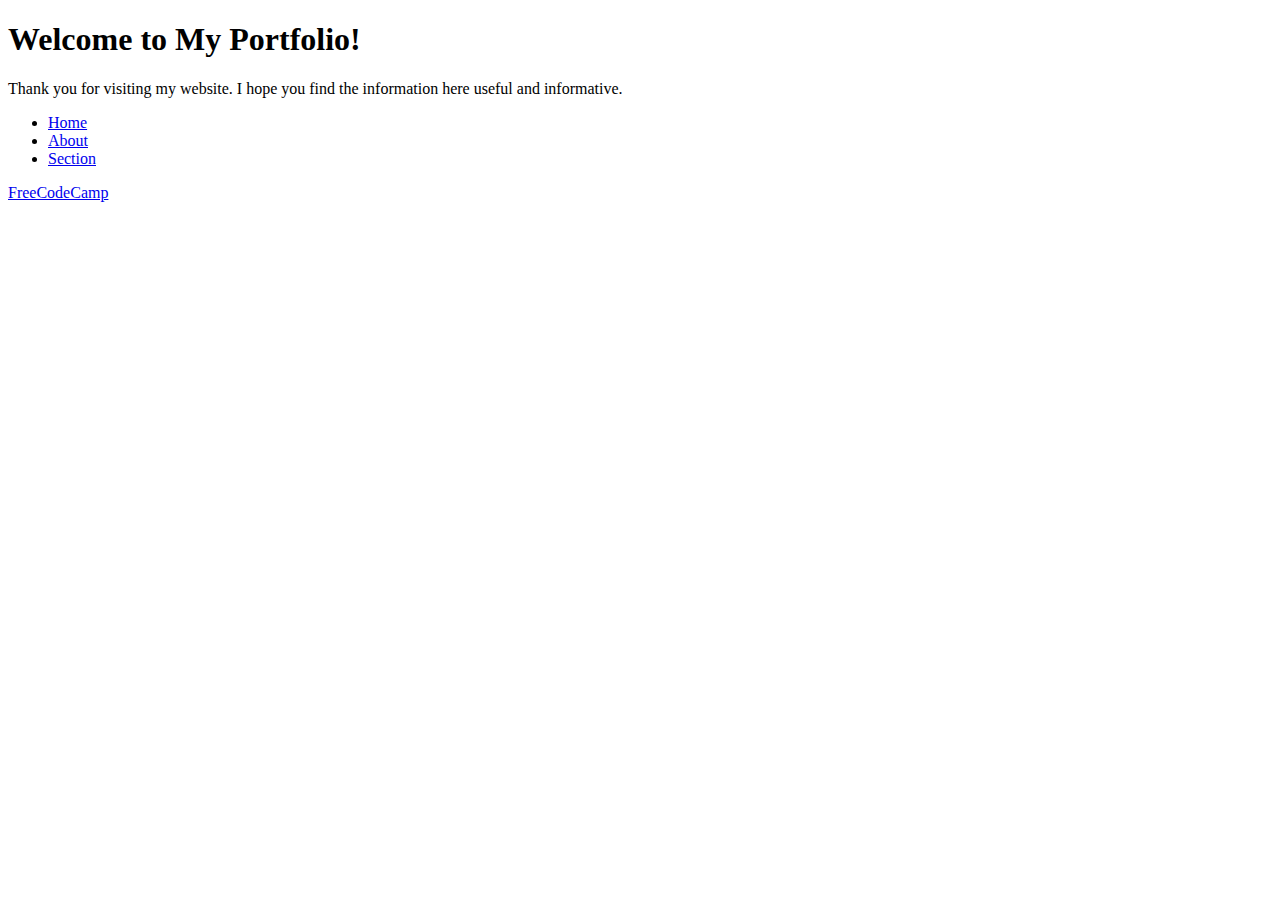
==== portfolio/portfolio.html @ 6e0b1573 "first part done" ====
<!DOCTYPEHTML>
<html>
    <link rel ="stylesheet" href="styles.css"/> 
  <head > 
    <section id="welcome-section">
  <h1>Welcome to My Portfolio!</h1>
  <p>Thank you for visiting my website. I hope you find the information here useful and informative.</p>
</section>
 
  <a href="https://personal-portfolio.freecodecamp.rocks"/>
</div>
<nav id="navbar">
  <ul>
    <a id="profile-link" target="_blank"></a>
    <li><a href="#Home" target="_blank">Home</a></li>
    <li><a href="#About"target="_blank">About</a></li>
    <li><a href="#Section"target="_blank">Section</a></li>
  </ul>
  <a id="profile-link" href="www.freecodecamp.org" target="blank">FreeCodeCamp</a>
</nav>
  </head>
  <body>
   
  </body>
</html>
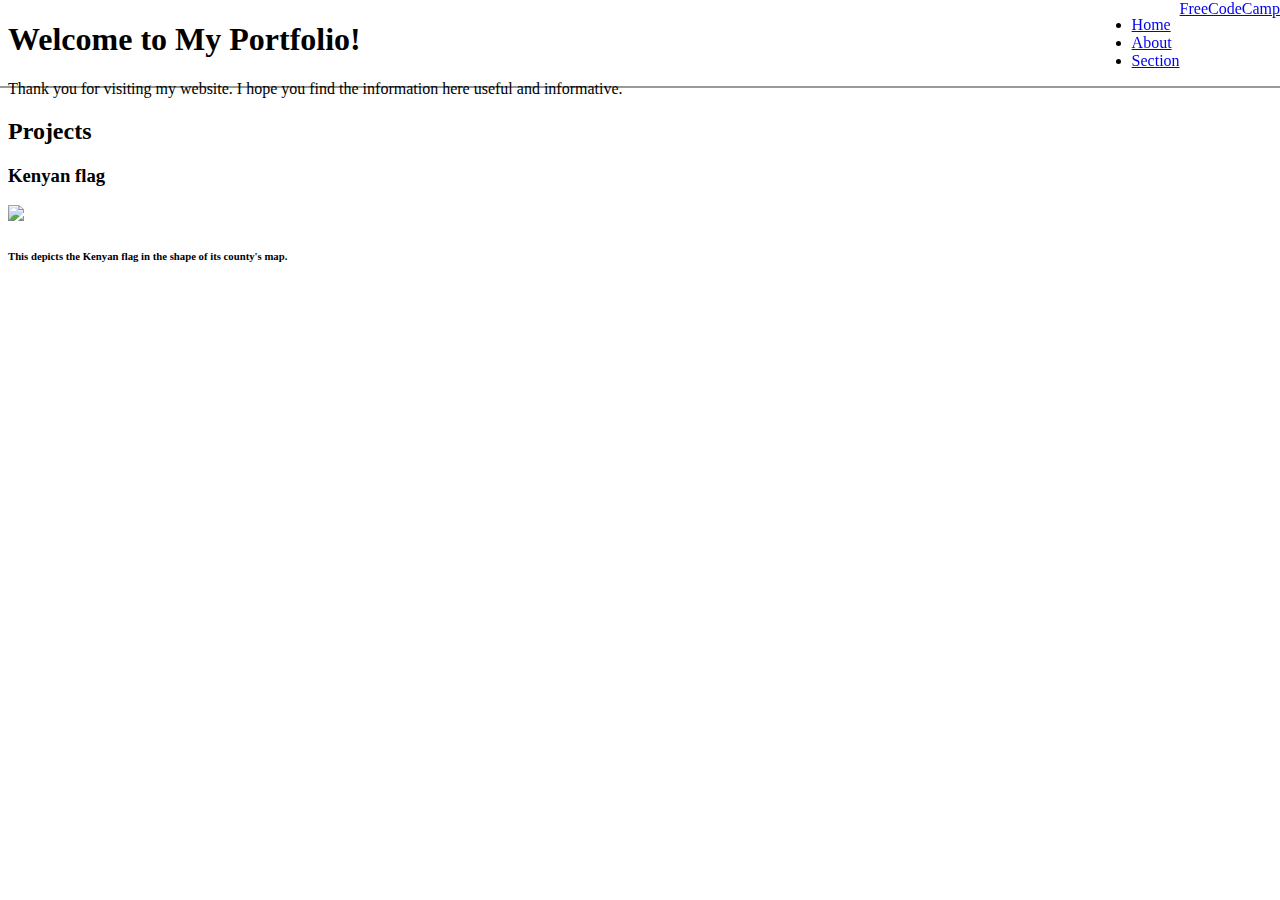
==== commit d2ad0413: "'addedfeature'" ====
--- a/portfolio/portfolio.html
+++ b/portfolio/portfolio.html
@@ -6,7 +6,7 @@
   <h1>Welcome to My Portfolio!</h1>
   <p>Thank you for visiting my website. I hope you find the information here useful and informative.</p>
 </section>
- 
+
   <a href="https://personal-portfolio.freecodecamp.rocks"/>
 </div>
 <nav id="navbar">
@@ -20,6 +20,15 @@
 </nav>
   </head>
   <body>
-   
+    <projects>
+      <section id="projects">
+  <h2>Projects</h2>
+    <div class="project-tile">
+     
+      <h3>Kenyan flag </h3>
+      <a href="https://media.istockphoto.com/id/1190603924/vector/kenya.jpg?s=612x612&w=0&k=20&c=WwcctM6JE6UwPJTDfaSpSEvO5PQZI1Kc4YqGublIThg="></a>
+      <img src="https://media.istockphoto.com/id/1190603924/vector/kenya.jpg?s=612x612&w=0&k=20&c=WwcctM6JE6UwPJTDfaSpSEvO5PQZI1Kc4YqGublIThg=".jpg">
+      <p><h6>This depicts the Kenyan flag in the shape of its county's map.</h6></p>
+  </div>
   </body>
 </html>--- a/portfolio/styles.css
+++ b/portfolio/styles.css
@@ -0,0 +1,32 @@
+/*#navbar ul li {
+    display: block;
+    margin-bottom: 10px;
+  }
+#navbar {
+  position: fixed;
+  top: 10;
+  left: 0;
+  width: 50%;
+  padding: 100px;
+  
+}
+*/
+
+#navbar {
+    display: flex;
+    justify-content: flex-end;
+    position: fixed;
+    top: 0;
+    left: 0;
+    width: 100%;
+    background: var(--main-red);
+    box-shadow: 0 2px 0 rgba(0, 0, 0, 0.4);
+    z-index: 10;
+}
+
+/*
+#navbar ul li {
+    display: flex;
+    margin-right: 2rem;
+}
+*/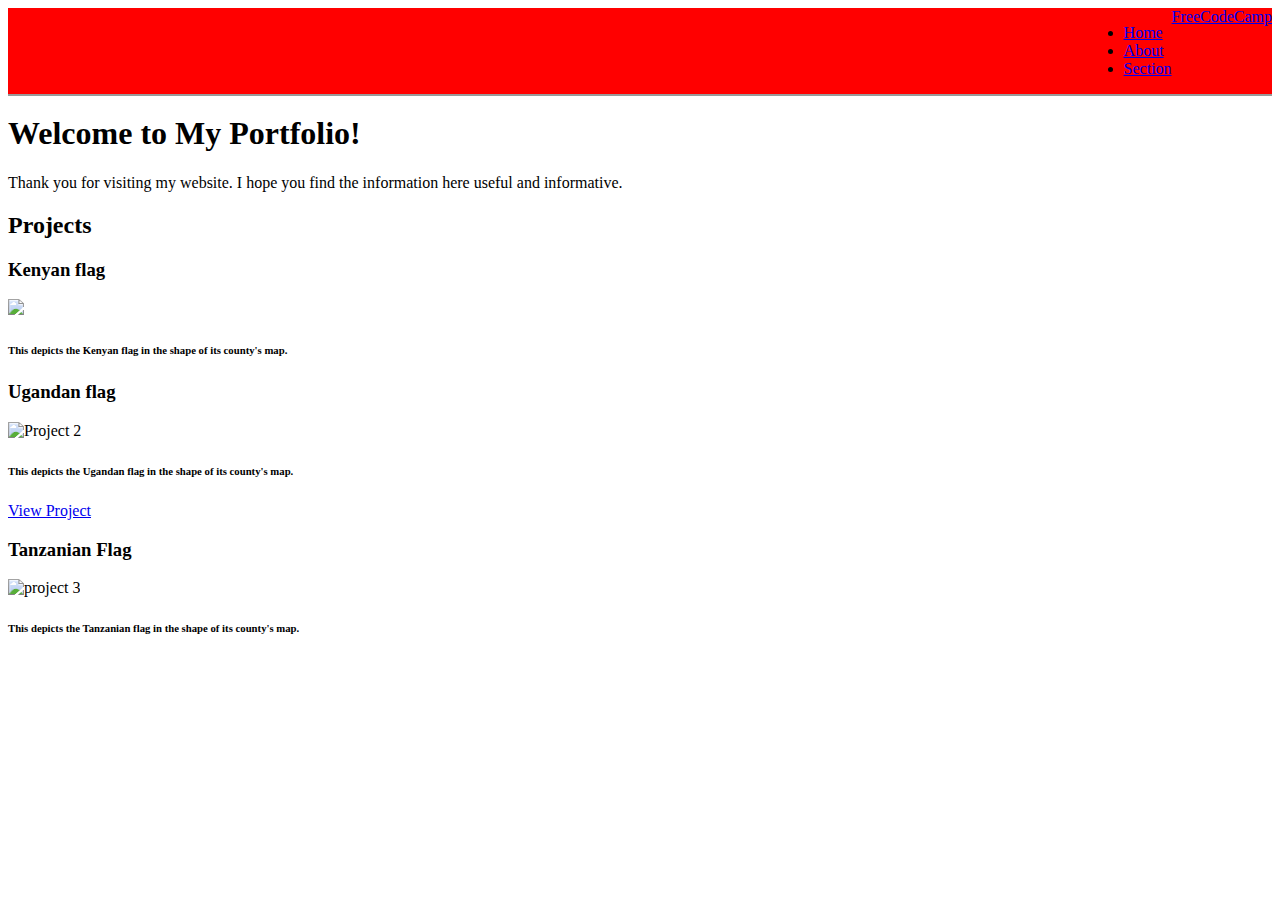
==== commit dfcc5dd6: "portfolio page" ====
--- a/portfolio/portfolio.html
+++ b/portfolio/portfolio.html
@@ -1,15 +1,13 @@
 <!DOCTYPEHTML>
 <html>
-    <link rel ="stylesheet" href="styles.css"/> 
-  <head > 
-    <section id="welcome-section">
-  <h1>Welcome to My Portfolio!</h1>
-  <p>Thank you for visiting my website. I hope you find the information here useful and informative.</p>
-</section>
+    <head >
+    <link rel ="stylesheet" href="styles.css"/>
+  </head>
+<body>
 
+
+<nav id="navbar">
   <a href="https://personal-portfolio.freecodecamp.rocks"/>
-</div>
-<nav id="navbar">
   <ul>
     <a id="profile-link" target="_blank"></a>
     <li><a href="#Home" target="_blank">Home</a></li>
@@ -18,17 +16,36 @@
   </ul>
   <a id="profile-link" href="www.freecodecamp.org" target="blank">FreeCodeCamp</a>
 </nav>
-  </head>
-  <body>
+
+<section id="welcome-section">
+  <h1>Welcome to My Portfolio!</h1>
+  <p>Thank you for visiting my website. I hope you find the information here useful and informative.</p>
+</section>
     <projects>
       <section id="projects">
   <h2>Projects</h2>
-    <div class="project-tile">
-     
-      <h3>Kenyan flag </h3>
-      <a href="https://media.istockphoto.com/id/1190603924/vector/kenya.jpg?s=612x612&w=0&k=20&c=WwcctM6JE6UwPJTDfaSpSEvO5PQZI1Kc4YqGublIThg="></a>
-      <img src="https://media.istockphoto.com/id/1190603924/vector/kenya.jpg?s=612x612&w=0&k=20&c=WwcctM6JE6UwPJTDfaSpSEvO5PQZI1Kc4YqGublIThg=".jpg">
-      <p><h6>This depicts the Kenyan flag in the shape of its county's map.</h6></p>
+    
+
+  <div class="project-tile">
+   
+    <h3>Kenyan flag </h3>
+    <a href="https://media.istockphoto.com/id/1190603924/vector/kenya.jpg?s=612x612&w=0&k=20&c=WwcctM6JE6UwPJTDfaSpSEvO5PQZI1Kc4YqGublIThg="></a>
+    <img src="https://media.istockphoto.com/id/1190603924/vector/kenya.jpg?s=612x612&w=0&k=20&c=WwcctM6JE6UwPJTDfaSpSEvO5PQZI1Kc4YqGublIThg=".jpg">
+    <p><h6>This depicts the Kenyan flag in the shape of its county's map.</h6></p>
+</div>
+  <div class="project">
+    <h3>Ugandan flag</h3>
+    <img src=" https://media.istockphoto.com/id/1219571280/vector/uganda-map-with-flag.jpg?s=612x612&w=0&k=20&c=wv0ueNmGqhwYjzdYRT3vHfaEzd4KXtKcyoGsTmW59Sg=".jpg" alt="Project 2">
+    <p><h6>This depicts the Ugandan flag in the shape of its county's map.</h6></p>
+    <a href="project2.html">View Project</a>
   </div>
+  <div class="projects-title">
+    <h3>Tanzanian Flag</h3>
+    <img src=" https://media.istockphoto.com/id/1355891876/vector/map-of-tanzania-with-flag-vector-design-element.jpg?s=612x612&w=0&k=20&c=g2mu1zStP73iRo7MY3E6NjRb7rWH5m73YDgGwnzppQI=".jpg" alt="project 3">
+    <p><h6>This depicts the Tanzanian flag in the shape of its county's map.</h6></p>
+
+  </div>
+</section>
+</projects>
   </body>
 </html>--- a/portfolio/styles.css
+++ b/portfolio/styles.css
@@ -15,13 +15,17 @@
 #navbar {
     display: flex;
     justify-content: flex-end;
-    position: fixed;
+    /*position: fixed;*/
     top: 0;
     left: 0;
     width: 100%;
-    background: var(--main-red);
+    background: red;
     box-shadow: 0 2px 0 rgba(0, 0, 0, 0.4);
     z-index: 10;
+}
+#welcome-section{
+  margin-top: 20px;
+  border: 20px;
 }
 
 /*
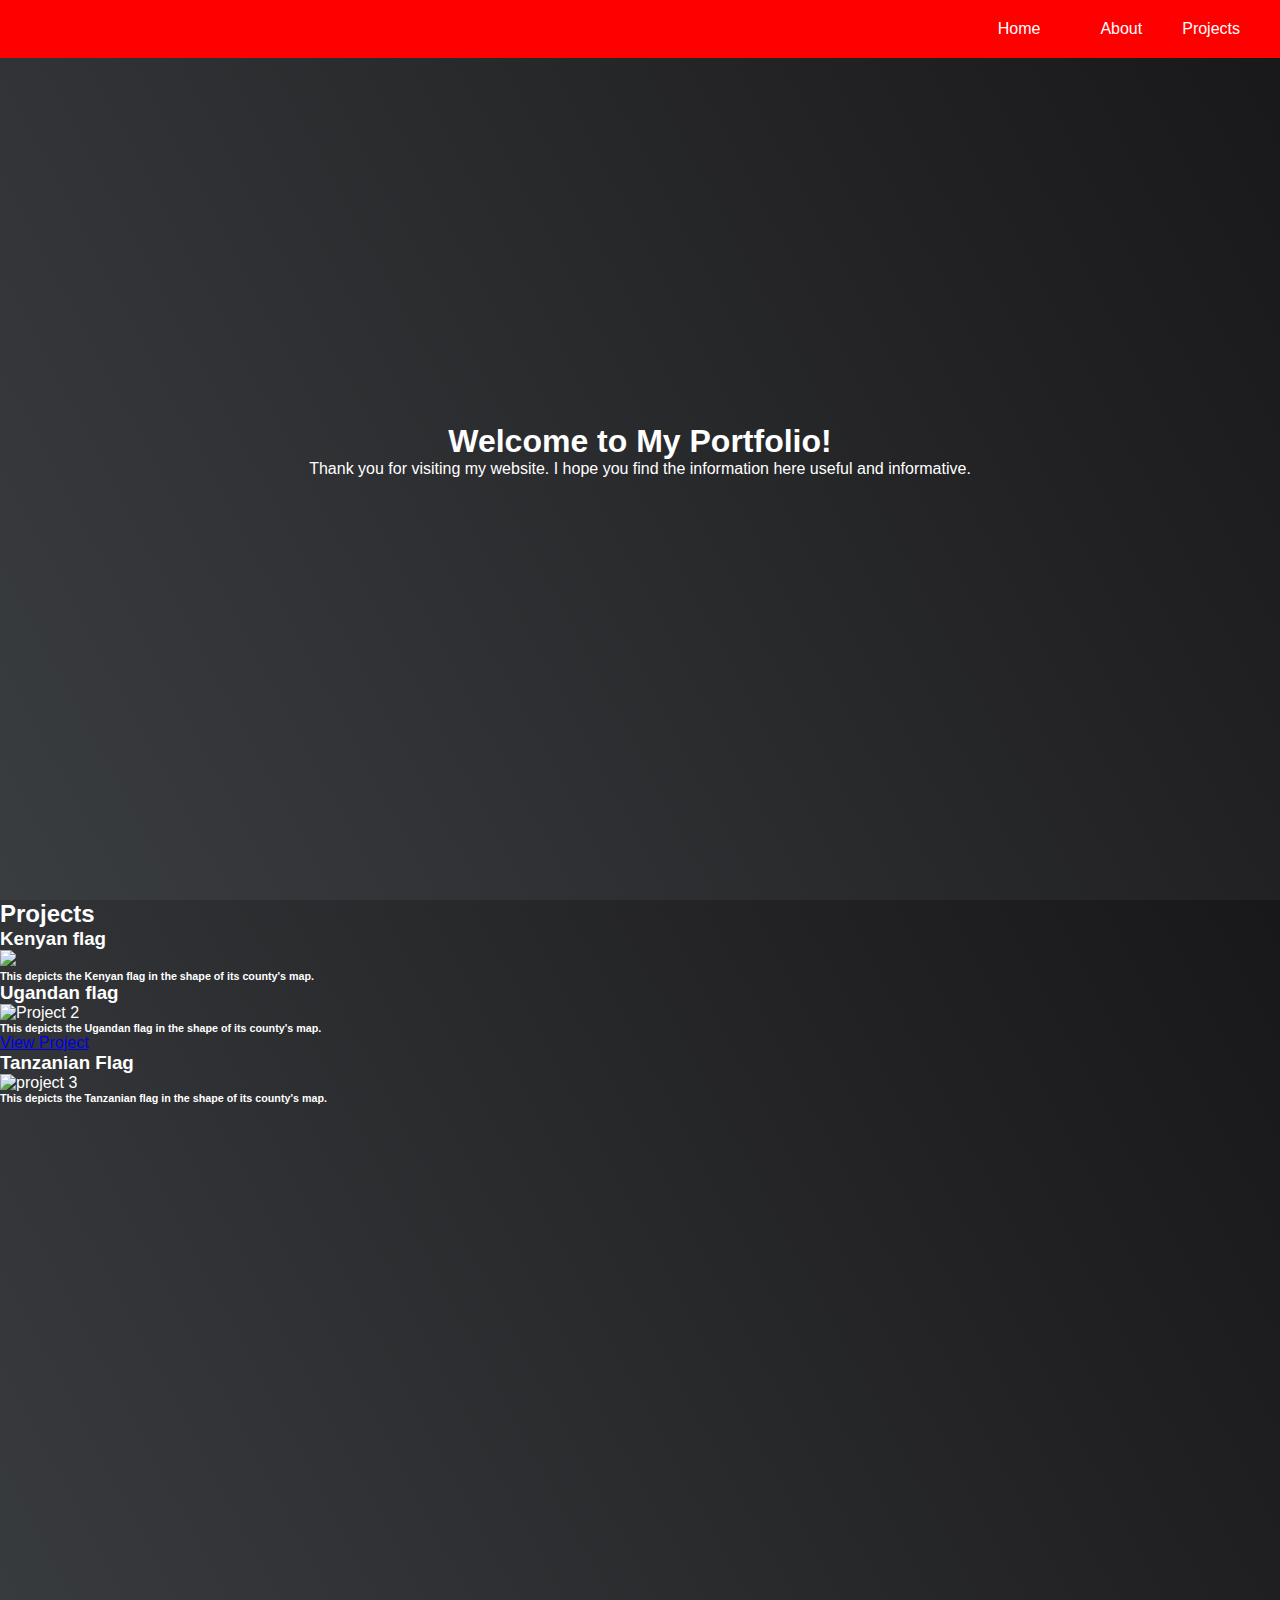
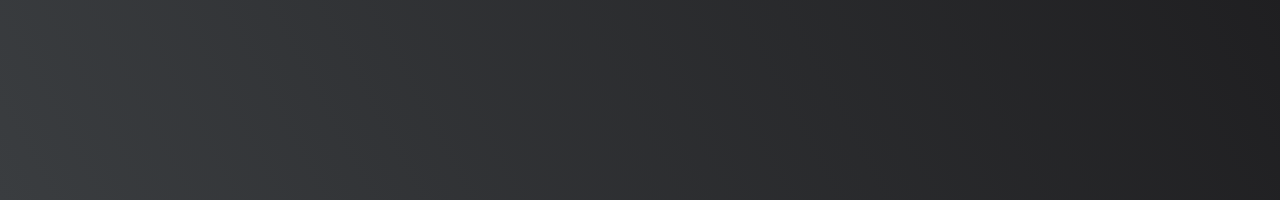
==== commit f20e89c0: "'editedfiles'" ====
--- a/portfolio/portfolio.html
+++ b/portfolio/portfolio.html
@@ -4,8 +4,16 @@
     <link rel ="stylesheet" href="styles.css"/>
   </head>
 <body>
-
-
+	<header>
+		<nav>
+			<ul>
+				<li><a href="#About">Home</a></li>
+				<li><a href="#Work">About</a></li>
+				<li><a href="#Projects">Projects</a></li>
+			</ul>
+		</nav>
+	</header>
+<!--
 <nav id="navbar">
   <a href="https://personal-portfolio.freecodecamp.rocks"/>
   <ul>
@@ -16,16 +24,15 @@
   </ul>
   <a id="profile-link" href="www.freecodecamp.org" target="blank">FreeCodeCamp</a>
 </nav>
+-->
 
 <section id="welcome-section">
   <h1>Welcome to My Portfolio!</h1>
   <p>Thank you for visiting my website. I hope you find the information here useful and informative.</p>
 </section>
-    <projects>
-      <section id="projects">
+    
+<section id="projects">
   <h2>Projects</h2>
-    
-
   <div class="project-tile">
    
     <h3>Kenyan flag </h3>
@@ -43,9 +50,7 @@
     <h3>Tanzanian Flag</h3>
     <img src=" https://media.istockphoto.com/id/1355891876/vector/map-of-tanzania-with-flag-vector-design-element.jpg?s=612x612&w=0&k=20&c=g2mu1zStP73iRo7MY3E6NjRb7rWH5m73YDgGwnzppQI=".jpg" alt="project 3">
     <p><h6>This depicts the Tanzanian flag in the shape of its county's map.</h6></p>
-
   </div>
 </section>
-</projects>
   </body>
 </html>--- a/portfolio/styles.css
+++ b/portfolio/styles.css
@@ -12,10 +12,13 @@
 }
 */
 
-#navbar {
+/*#navbar {
     display: flex;
     justify-content: flex-end;
+  */
     /*position: fixed;*/
+
+/*
     top: 0;
     left: 0;
     width: 100%;
@@ -23,14 +26,147 @@
     box-shadow: 0 2px 0 rgba(0, 0, 0, 0.4);
     z-index: 10;
 }
+*/
 #welcome-section{
-  margin-top: 20px;
-  border: 20px;
+  display: flex;
+  flex-direction: column;
+  justify-content: center;
+  align-items: center;
+  width: 100%;
+  height: 100vh;
+  background-color: #000;
+  color: white;
+  background-image: linear-gradient(62deg, #3a3d40 0%, #181719 100%);
 }
+
+#projects{
+  justify-content: center;
+  align-items: center;
+  width: 100%;
+  height: 100vh;
+  background-color: yellow;
+  color: white;
+  background-image: linear-gradient(62deg, #3a3d40 0%, #181719 100%);
+}
+
 
 /*
 #navbar ul li {
     display: flex;
     margin-right: 2rem;
 }
-*/+*/
+
+/* Reset default styles */
+* {
+	margin: 0;
+	padding: 0;
+	box-sizing: border-box;
+	font-family: Arial, sans-serif;
+}
+
+/* Style the header */
+header {
+	background-color: red;
+	color: #fff;
+	padding: 20px;
+	position: fixed;
+	top: 0;
+	left: 0;
+	width: 100%;
+	z-index: 1;
+}
+
+header nav {
+	display: flex;
+	justify-content: flex-end;
+	align-items: center;
+}
+
+header nav .logo {
+	font-size: 2rem;
+	font-weight: bold;
+	text-transform: uppercase;
+	letter-spacing: 2px;
+}
+
+header nav ul {
+	list-style: none;
+	display: flex;
+	align-items: center;
+}
+
+header nav ul li {
+	margin-left: 20px;
+	position: relative;
+}
+
+header nav ul li:last-child {
+	margin-left: auto;
+}
+
+header nav ul li a {
+	color: #fff;
+	text-decoration: none;
+	padding: 10px 20px;
+}
+
+header nav ul li a:hover {
+	background-color: #444;
+}
+
+header nav ul li ul {
+	position: absolute;
+	top: 100%;
+	left: 0;
+	background-color:red;
+	opacity: 0;
+	visibility: hidden;
+	padding: 10px 0;
+	transition: opacity 0.3s ease, visibility 0.3s ease;
+	z-index: 2;
+}
+
+header nav ul li:hover ul {
+	opacity: 1;
+	visibility: visible;
+}
+
+header nav ul li ul li {
+	width: 200px;
+	border-bottom: 1px solid #444;
+}
+
+header nav ul li ul li:last-child {
+	border-bottom: none;
+}
+
+header nav ul li ul li a {
+	padding: 10px;
+	display: block;
+}
+
+/* Style the main content */
+main {
+	padding: 100px 50px 50px 50px;
+	margin-top: 80px;
+}
+
+
+
+/* Style the footer */
+footer {
+	background-color: #333;
+	color: #fff;
+	padding: 20px;
+	text-align: center;
+}
+
+footer a {
+	color: #fff;
+	text-decoration: none;
+}
+
+footer a:hover {
+	text-decoration: underline;
+}
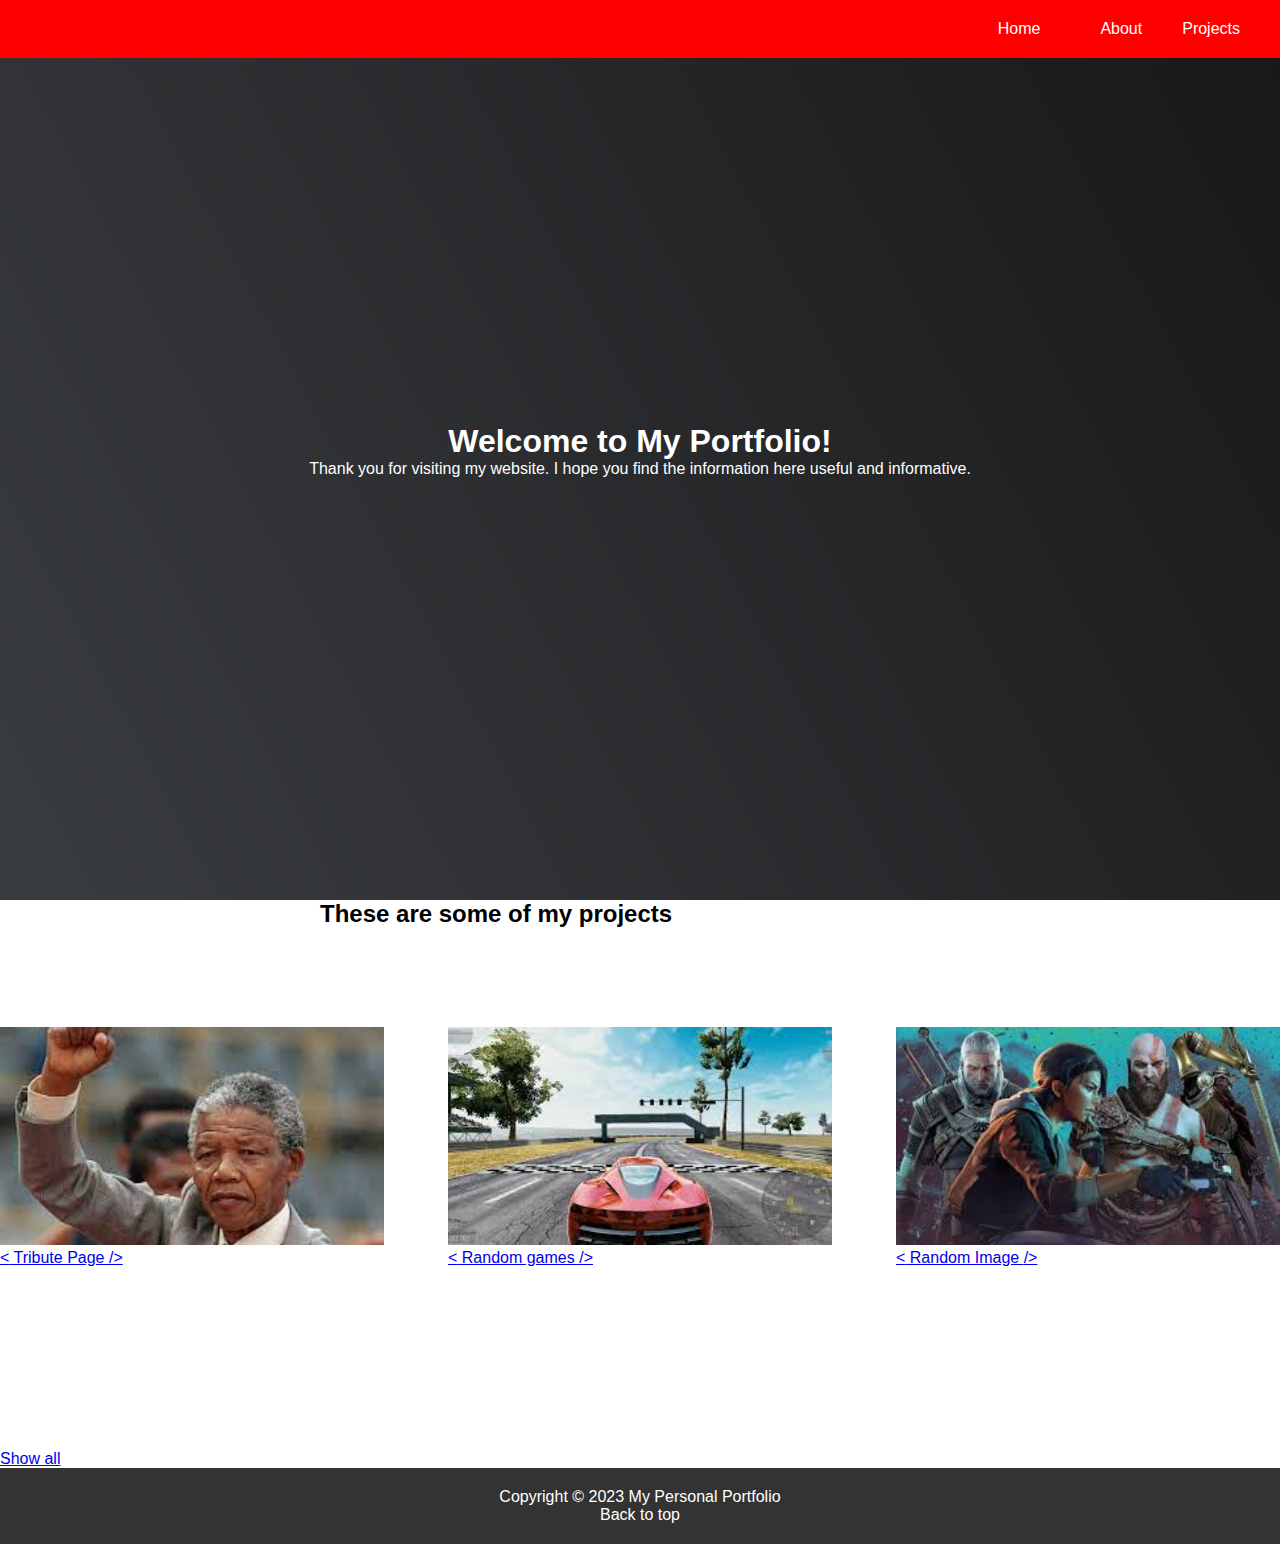
==== commit b9e47f5f: "final page ready" ====
--- a/portfolio/portfolio.html
+++ b/portfolio/portfolio.html
@@ -13,44 +13,49 @@
 			</ul>
 		</nav>
 	</header>
-<!--
-<nav id="navbar">
-  <a href="https://personal-portfolio.freecodecamp.rocks"/>
-  <ul>
-    <a id="profile-link" target="_blank"></a>
-    <li><a href="#Home" target="_blank">Home</a></li>
-    <li><a href="#About"target="_blank">About</a></li>
-    <li><a href="#Section"target="_blank">Section</a></li>
-  </ul>
-  <a id="profile-link" href="www.freecodecamp.org" target="blank">FreeCodeCamp</a>
-</nav>
--->
+
 
 <section id="welcome-section">
   <h1>Welcome to My Portfolio!</h1>
   <p>Thank you for visiting my website. I hope you find the information here useful and informative.</p>
 </section>
-    
-<section id="projects">
-  <h2>Projects</h2>
-  <div class="project-tile">
    
-    <h3>Kenyan flag </h3>
-    <a href="https://media.istockphoto.com/id/1190603924/vector/kenya.jpg?s=612x612&w=0&k=20&c=WwcctM6JE6UwPJTDfaSpSEvO5PQZI1Kc4YqGublIThg="></a>
-    <img src="https://media.istockphoto.com/id/1190603924/vector/kenya.jpg?s=612x612&w=0&k=20&c=WwcctM6JE6UwPJTDfaSpSEvO5PQZI1Kc4YqGublIThg=".jpg">
-    <p><h6>This depicts the Kenyan flag in the shape of its county's map.</h6></p>
-</div>
-  <div class="project">
-    <h3>Ugandan flag</h3>
-    <img src=" https://media.istockphoto.com/id/1219571280/vector/uganda-map-with-flag.jpg?s=612x612&w=0&k=20&c=wv0ueNmGqhwYjzdYRT3vHfaEzd4KXtKcyoGsTmW59Sg=".jpg" alt="Project 2">
-    <p><h6>This depicts the Ugandan flag in the shape of its county's map.</h6></p>
-    <a href="project2.html">View Project</a>
-  </div>
-  <div class="projects-title">
-    <h3>Tanzanian Flag</h3>
-    <img src=" https://media.istockphoto.com/id/1355891876/vector/map-of-tanzania-with-flag-vector-design-element.jpg?s=612x612&w=0&k=20&c=g2mu1zStP73iRo7MY3E6NjRb7rWH5m73YDgGwnzppQI=".jpg" alt="project 3">
-    <p><h6>This depicts the Tanzanian flag in the shape of its county's map.</h6></p>
-  </div>
-</section>
+<section id="projects" class="projects-section">
+    <h2 class="projects-section-header">These are some of my projects</h2>
+
+    <div class="projects-grid">
+      <a href="https://thecommonwealth.org/news/tributes-nelson-mandela#:~:text='Madiba'%20has%20gone%20from%20us,for%20all%20who%20are%20wronged." target="_blank" class="project project-tile">
+        <img class="project-image" src="images/nelson mandela.jpg" alt="project">
+        <p class="project-title">
+          <span class="code">&lt;</span>
+          Tribute Page
+          <span class="code">/&gt;</span>
+        </p>
+      </a>
+      <a href="https://coolgames.com" target="_blank" class="project project-tile">
+        <img class="project-image" src="images/games.jpg" alt="project">
+        <p class="project-title">
+          <span class="code">&lt;</span>
+          Random games
+          <span class="code">/&gt;</span>
+        </p>
+      </a>
+      <a href="https://randomimages.com" target="_blank" class="project project-tile">
+        <img class="project-image" src="images/images.jpg" alt="project">
+        <p class="project-title">
+          <span class="code">&lt;</span>
+          Random Image
+          <span class="code">/&gt;</span>
+        </p>
+      </a>
+    </div>
+
+    <a href="https://codepen.io/FreeCodeCamp/" class="btn btn-show-all" target="_blank">Show all<i class="fas fa-chevron-right"></i></a>
+  </section>
+  <footer>
+    <p>Copyright © 2023 My Personal Portfolio
+    <br>
+    <a href="#home">Back to top</a></p>
+</footer>
   </body>
 </html>--- a/portfolio/styles.css
+++ b/portfolio/styles.css
@@ -1,32 +1,3 @@
-/*#navbar ul li {
-    display: block;
-    margin-bottom: 10px;
-  }
-#navbar {
-  position: fixed;
-  top: 10;
-  left: 0;
-  width: 50%;
-  padding: 100px;
-  
-}
-*/
-
-/*#navbar {
-    display: flex;
-    justify-content: flex-end;
-  */
-    /*position: fixed;*/
-
-/*
-    top: 0;
-    left: 0;
-    width: 100%;
-    background: red;
-    box-shadow: 0 2px 0 rgba(0, 0, 0, 0.4);
-    z-index: 10;
-}
-*/
 #welcome-section{
   display: flex;
   flex-direction: column;
@@ -38,26 +9,35 @@
   color: white;
   background-image: linear-gradient(62deg, #3a3d40 0%, #181719 100%);
 }
-
-#projects{
-  justify-content: center;
-  align-items: center;
+projects-section {
+  text-align: center;
+  padding: 10rem 2rem;
+  background: blue;
+}
+.projects-section-header {
+  max-width: 640px;
+  margin: 0 auto 6rem auto;
+  border-bottom: 0.2rem solid white;
+}
+.projects-grid {
+  display: grid;
+  grid-template-columns: repeat(auto-fit, minmax(320px, 1fr));
+  grid-gap: 4rem;
   width: 100%;
-  height: 100vh;
-  background-color: yellow;
-  color: white;
-  background-image: linear-gradient(62deg, #3a3d40 0%, #181719 100%);
+  max-width: 1280px;
+  margin: 0 auto;
+  margin-bottom: 6rem;
 }
-
-
-/*
-#navbar ul li {
-    display: flex;
-    margin-right: 2rem;
+.project-image {
+  height: calc(100% - 6.8rem);
+  width: 100%;
+  object-fit: cover;
 }
-*/
-
-/* Reset default styles */
+.project {
+  background: var(--main-gray);
+  
+  border-radius: 2px;
+}
 * {
 	margin: 0;
 	padding: 0;
